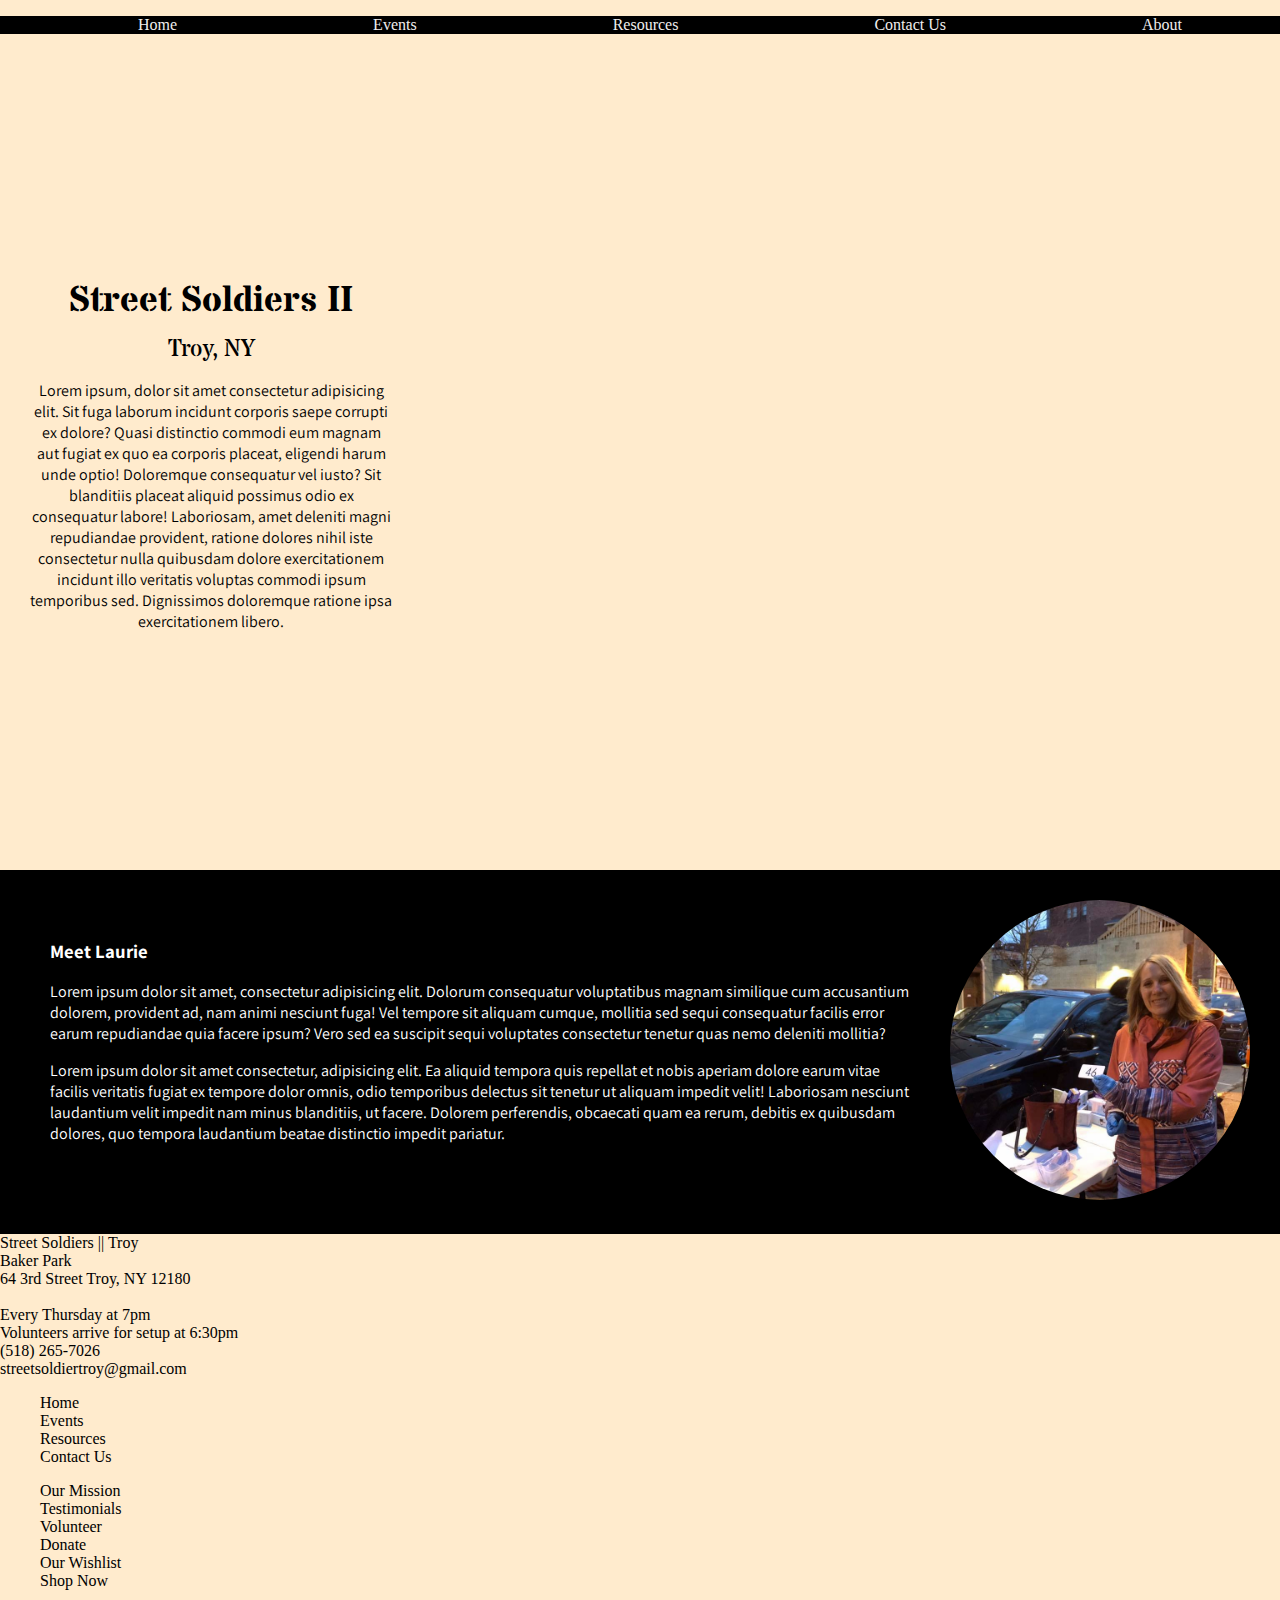
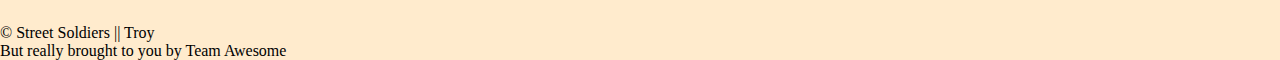
==== Index.html @ 30d2a341 "add bio to homepage" ====
<!DOCTYPE html>
<html lang="en">
  <head>
    <meta charset="UTF-8" />
    <meta name="viewport" content="width=device-width, initial-scale=1.0" />
    <title></title>
    <link rel="stylesheet" href="css/styles.css" />
    <link href="https://fonts.googleapis.com/css2?family=Assistant:wght@200;300;400;600;700;800&family=Stardos+Stencil:wght@400;700&display=swap" rel="stylesheet"> 
  </head>
  <body>
    <div class="navcontainer">
      <nav>
        <ul class="navbar">
          <li class="navlink"><a href="#">Home</a></li>
          <li class="navlink"><a href="events.html">Events</a></li>
          <li class="navlink"><a href="resources.html">Resources</a></li>
          <li class="navlink"><a href="contactus.html">Contact Us</a></li>
          <li class="navlink"><a href="about.html">About</a></li>
        </ul>
      </nav>
    </div>
    <div class="flexcontainer1">
        <div class="leftpane">
            <h1>Street Soldiers II</h1>
            <h2>Troy, NY</h2>
            <p>Lorem ipsum, dolor sit amet consectetur adipisicing elit. Sit fuga laborum incidunt corporis saepe corrupti ex dolore? Quasi distinctio commodi eum magnam aut fugiat ex quo ea corporis placeat, eligendi harum unde optio! Doloremque consequatur vel iusto? Sit blanditiis placeat aliquid possimus odio ex consequatur labore! Laboriosam, amet deleniti magni repudiandae provident, ratione dolores nihil iste consectetur nulla quibusdam dolore exercitationem incidunt illo veritatis voluptas commodi ipsum temporibus sed. Dignissimos doloremque ratione ipsa exercitationem libero.</p>
        </div>
        <div class="photopane">
          <div class="overlay">
            <div class="overlay-text">You have two hands—one to help yourself and the second to help others.</div>
          </div>
        </div>
    </div>
    <div class="flexcontainer2">
      <div class="photo-button">
        <img src="img/volunteer.jpg" alt="">
        <div class="overlay">
        <div class="photo-text"><a href="events.html">Events</a></div></div>
      </div>
      <div class="photo-button">
        <img src="img/amazonwishlist.jpg" alt="">
        <div class="overlay">
        <div class="photo-text"><a href="resources.html">Resources</a></div></div>
      </div><div class="photo-button">
        <img src="img/donationstable.jpg" alt="">
        <div class="overlay">
        <div class="photo-text"><a href="events.html">Contact Us</a></div></div>
      </div><div class="photo-button">
        <img src="img/donations.jpg" alt="">
        <div class="overlay">
        <div class="photo-text"><a href="about.html">Learn More</a></div></div>
      </div>
    </div>
    <div class="volunteer-highlight">
      <div class="bio">
        <h3>Meet Laurie</h3>
        <p>Lorem ipsum dolor sit amet, consectetur adipisicing elit. Dolorum consequatur voluptatibus magnam similique cum accusantium dolorem, provident ad, nam animi nesciunt fuga! Vel tempore sit aliquam cumque, mollitia sed sequi consequatur facilis error earum repudiandae quia facere ipsum? Vero sed ea suscipit sequi voluptates consectetur tenetur quas nemo deleniti mollitia?</p>
        <p>Lorem ipsum dolor sit amet consectetur, adipisicing elit. Ea aliquid tempora quis repellat et nobis aperiam dolore earum vitae facilis veritatis fugiat ex tempore dolor omnis, odio temporibus delectus sit tenetur ut aliquam impedit velit! Laboriosam nesciunt laudantium velit impedit nam minus blanditiis, ut facere. Dolorem perferendis, obcaecati quam ea rerum, debitis ex quibusdam dolores, quo tempora laudantium beatae distinctio impedit pariatur.</p>
      </div>
      <div class="headshot"><img src="img/headshot.jpg" alt=""></div>
    </div>
    <footer>
      <div class="guts">
          <div class="f.location">
                  Street Soldiers || Troy<br>
                  Baker Park<br>
                  64 3rd Street Troy, NY 12180<br>
                  <br>
                  Every Thursday at 7pm<br>
                  Volunteers arrive for setup at 6:30pm<br>
                  (518) 265-7026<br>
                  <a href="mailto:streetsoldierstroy@gmail.com">streetsoldiertroy@gmail.com</a>
          </div>
          <div class="f.nbar">
                  <ul class="footer list1">
                      <li class="f.list"><a href="#" target="_blank">Home</a></li>
                      <li class="f.list"><a href="events.html" target="_blank">Events</a></li>
                      <li class="f.list"><a href="resources.html" target="_blank">Resources</a></li>
                      <li class="f.list"><a href="contactus.html" target="_blank">Contact Us</a></li>
                  </ul>
          </div>
          <div class="f.donate">
                  <ul class="footer list2">
                    <li class="f.list"><a href="about.html" target="_blank">Our Mission</a></li>
                    <li class="f.list"><a href="testimonials.html" target="_blank">Testimonials</a></li>
                    <li class="f.list" target="_blank">Volunteer</li>
                    <li class="f.list"><a href="https://www.paypal.me/StreetsoldiersTroy" target="_blank">Donate</a></li>
                    <li class="f.list"><a href="https://www.amazon.com/hz/wishlist/ls/199MC7OMXO472?ref_=wl_share&fbclid=IwAR1IDVjyZxezr-wlh0k8p4rBhgcl17zvIhSzwsFnAtZMyltRTWJ5AwDBbbU" target="_blank">Our Wishlist</a></li>
                    <li class="f.list"><a href="https://www.amazon.com/hz/wishlist/ls/1TFH6ZE4C14J4?ref_=wl_share&fbclid=IwAR0c9QWl0qmeYd85hLXkMcC2PdXUbiVbgVMKk3zJnSw0mmekNueyMJ-XATs" target="_blank">Shop Now</a></li>
                  </ul>
          </div>
      </div>
      <div class="copyright">
        <br>
        &copy; Street Soldiers || Troy<br>
        But really brought to you by Team Awesome
      </div>
  </footer>
  </body>
</html>
---- css/styles.css ----
html {
    box-sizing: border-box;
}
*, *:before, *:after {
    box-sizing: inherit;
}
a {
    text-decoration: none; 
    color: inherit;
}

ul, ol {
    list-style-type: none;
}

/* GENERAL PAGE FORMATTING */

body {
    height: 100%;
    width: 100%;
    margin: 0;
    padding: 0;
    background-color: blanchedalmond;
}

h1 {
    font-family: 'Stardos Stencil', cursive;
    font-size: 2.25em; 
}

h2 {
    font-family: 'Stardos Stencil', cursive;
    line-height: .0125em;
    font-size: 1.5em;
    font-weight: 400;
    margin-bottom: 30px;
}

p {
    font-family: 'Assistant', sans-serif;
    font-weight: 400;
}


/*  NAVBAR */

.navbar{
    display: flex;
    justify-content: space-around;
    align-items: center;
    background-color: black;
}
.navlink{
    color: rgb(240, 238, 238);
}
.navlink:hover {
    transform: scale(1.2);
}

/* HOMEPAGE TWO PANE FLEXBOX */

.flexcontainer1 {
    display: flex;
    flex-direction: row;
    margin: 0;
    height: 800px;
    top: 0;
    bottom: 0;
}

.leftpane {
    width: 33%;
    padding: 30px;
    margin: auto;
    text-align: center;
}

.photopane {
    opacity: 1;
    background: url(/img/thursdayline.jpg) no-repeat;
    width: 67%;
    background-size: cover;
    filter: sepia(30%);
}

.photopane .overlay {
    top: 0;
    bottom: 0;
    left: 0;
    right: 0;
    height: 100%;
    width: 100%;
    opacity: 0;
    transition: .5s ease;
    background: rgba(0, 0, 0, 0.329);
    position: relative;
}

.overlay:hover {
    opacity: 1;
}

.overlay-text {
    position: absolute;
    bottom: 0%;
    color: white;
    font-size: 1.5em;
    padding-left: 30px;
    padding-right: 30px;
    padding-bottom: 30px;
    font-family: 'Stardos Stencil', cursive;
    font-size: 3em;
}

/* HOMEPAGE PHOTO BUTTONS */

.flexcontainer2 {
    display: flex;
    flex-direction: row;
    flex-wrap: wrap;
    padding: 5px 0px;
}

.photo-button {
    position: relative;
    margin: 5px;
    flex: 1;
}

.photo-button:first-child {
    margin: 5px 5px 5px 10px;
}

.photo-button:last-child {
    margin: 5px 10px 5px 5px;
}

.photo-button img {
    width: 100%;
    display: block;
    max-height: 400px;
    object-fit: cover;
    filter: sepia(30%);
}

.photo-button .overlay {
    top: 0;
    bottom: 0;
    left: 0;
    right: 0;
    height: 100%;
    width: 100%;
    opacity: 0;
    transition: .5s ease;
    background: rgba(0, 0, 0, 0.329);
    position: absolute;
}

.photo-text {
    position: absolute;
    color: white;
    font-size: 1.75em;
    top: 50%;
    left: 50%;
    transform: translate(-50%, -50%);
    text-align: center;
    font-family: 'Stardos Stencil', cursive;
}

.photo-button .overlay:hover {
    opacity: 1;
}

/* VOLUNTEER HIGHLIGHT */

.volunteer-highlight {
    background-color: black;
    display: flex;
    /* height: 200px; */
    top: 0;
    bottom: 0;
    flex-direction: row;
    justify-content: space-evenly;
    padding: 20px;
}

.bio {
    font-family: 'Assistant', sans-serif;
    color: white;
    font-size: 1em;
    padding: 30px;
}

.headshot {
    margin: 10px;
}

.headshot img {
    width: 300px;
    height: 300px;
    object-fit: cover;
    border-radius: 50%;

/* FOOTER */

.guts {
    display: flex;
    justify-content: space-around;
    align-items: center;
    font-family: 'Assistant', sans-serif;
    font-weight: 200;
    color: rgb(240, 238, 238);
    background-color:black;
}

.copyright{
    text-align: center;
    font-family: 'Assistant', sans-serif;
    font-weight: 200;
    color: rgb(240, 238, 238);
    background-color:black;
}

/* RESPONSIVE LAYOUT */

@media (max-width: 800px) {

    .leftpane {
        min-width: 250px;
    }

    .overlay-text {
        font-size: 1.5em;
    }
    
    .photo-button {
        flex: 1;
        min-width: 45%;
        max-width: 50%;
    }
    .photo-button:first-child {
        margin: 5px;
    }
    
    .photo-button:last-child {
        margin: 5px;
    }
}
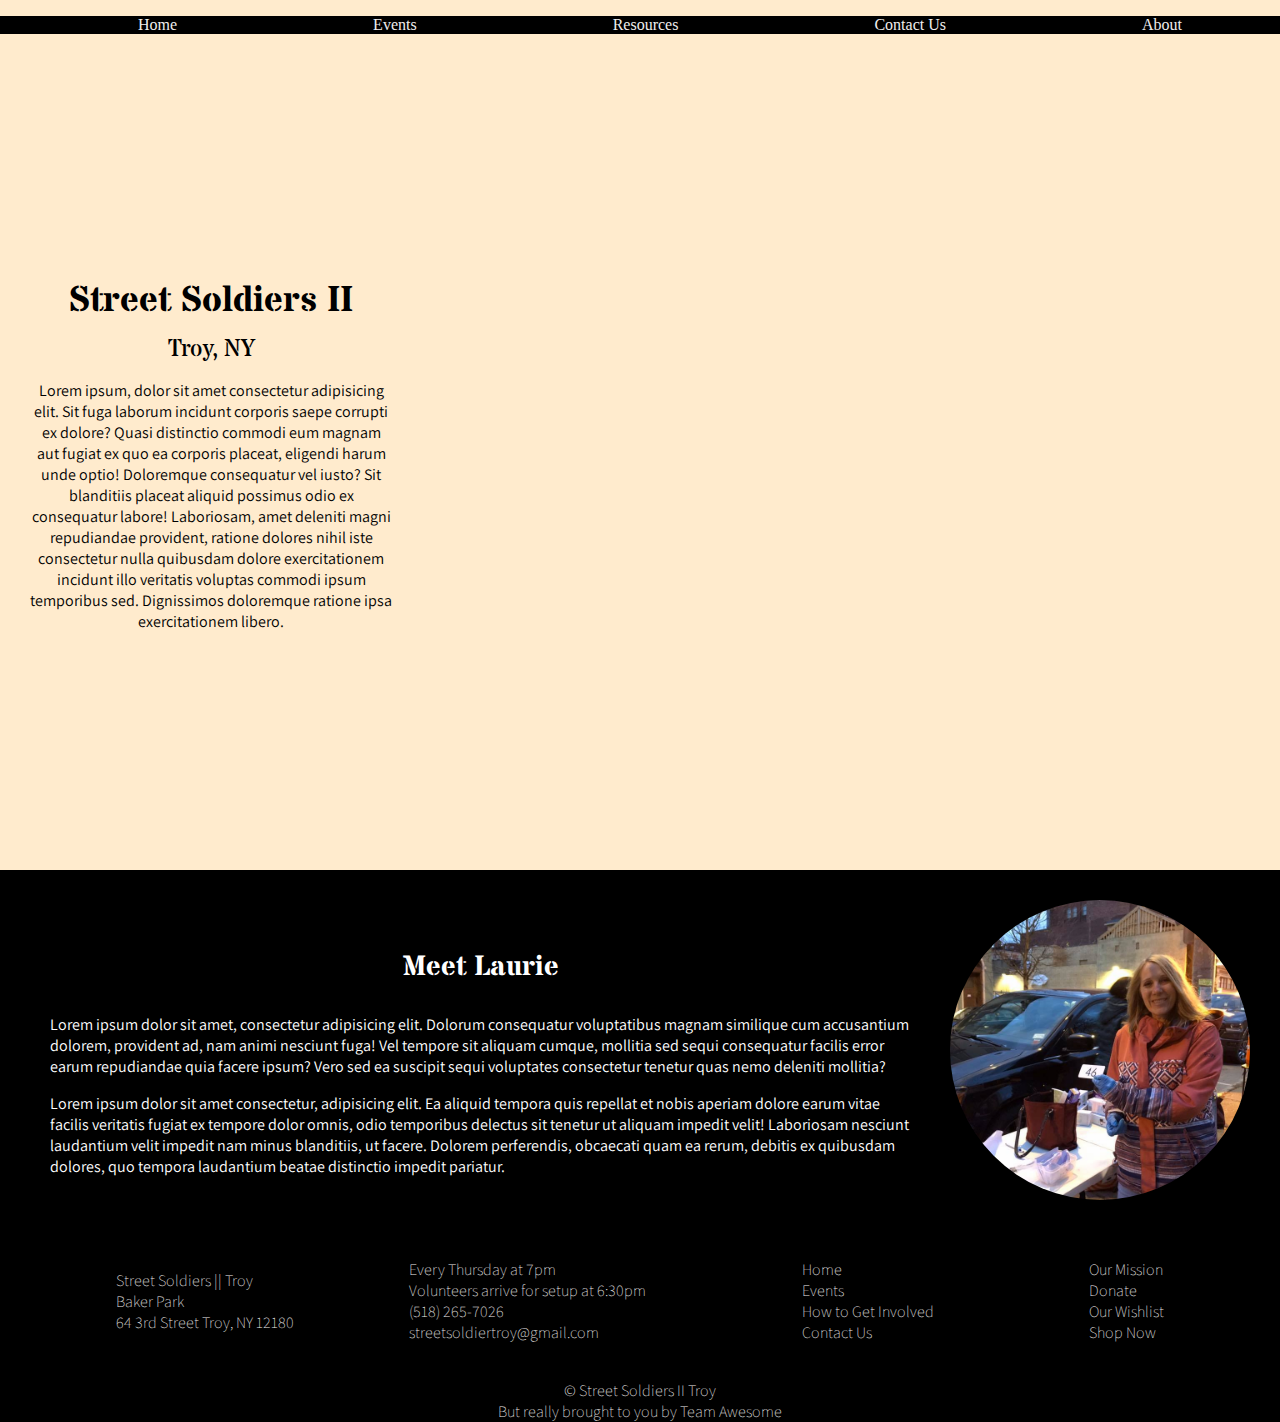
==== commit 2718b372: "fix css conflicts hopefully" ====
--- a/Index.html
+++ b/Index.html
@@ -44,7 +44,7 @@
       </div><div class="photo-button">
         <img src="img/donationstable.jpg" alt="">
         <div class="overlay">
-        <div class="photo-text"><a href="events.html">Contact Us</a></div></div>
+        <div class="photo-text"><a href="contactus.html">Contact Us</a></div></div>
       </div><div class="photo-button">
         <img src="img/donations.jpg" alt="">
         <div class="overlay">
@@ -59,42 +59,42 @@
       </div>
       <div class="headshot"><img src="img/headshot.jpg" alt=""></div>
     </div>
+    
     <footer>
       <div class="guts">
-          <div class="f.location">
+          <div class="flocation">
                   Street Soldiers || Troy<br>
                   Baker Park<br>
                   64 3rd Street Troy, NY 12180<br>
-                  <br>
+          </div>
+          <div class="finfo">
                   Every Thursday at 7pm<br>
                   Volunteers arrive for setup at 6:30pm<br>
                   (518) 265-7026<br>
                   <a href="mailto:streetsoldierstroy@gmail.com">streetsoldiertroy@gmail.com</a>
           </div>
-          <div class="f.nbar">
+          <div class="fnbar">
                   <ul class="footer list1">
-                      <li class="f.list"><a href="#" target="_blank">Home</a></li>
-                      <li class="f.list"><a href="events.html" target="_blank">Events</a></li>
-                      <li class="f.list"><a href="resources.html" target="_blank">Resources</a></li>
-                      <li class="f.list"><a href="contactus.html" target="_blank">Contact Us</a></li>
+                      <li class="flist"><a href="#" target="_blank">Home</a></li>
+                      <li class="flist"><a href="events.html" target="_blank">Events</a></li>
+                      <li class="flist"><a href="resources.html" target="_blank">How to Get Involved</a></li>
+                      <li class="flist"><a href="contactus.html" target="_blank">Contact Us</a></li>
                   </ul>
           </div>
-          <div class="f.donate">
+          <div class="fdonate">
                   <ul class="footer list2">
-                    <li class="f.list"><a href="about.html" target="_blank">Our Mission</a></li>
-                    <li class="f.list"><a href="testimonials.html" target="_blank">Testimonials</a></li>
-                    <li class="f.list" target="_blank">Volunteer</li>
-                    <li class="f.list"><a href="https://www.paypal.me/StreetsoldiersTroy" target="_blank">Donate</a></li>
-                    <li class="f.list"><a href="https://www.amazon.com/hz/wishlist/ls/199MC7OMXO472?ref_=wl_share&fbclid=IwAR1IDVjyZxezr-wlh0k8p4rBhgcl17zvIhSzwsFnAtZMyltRTWJ5AwDBbbU" target="_blank">Our Wishlist</a></li>
-                    <li class="f.list"><a href="https://www.amazon.com/hz/wishlist/ls/1TFH6ZE4C14J4?ref_=wl_share&fbclid=IwAR0c9QWl0qmeYd85hLXkMcC2PdXUbiVbgVMKk3zJnSw0mmekNueyMJ-XATs" target="_blank">Shop Now</a></li>
+                    <li class="flist"><a href="about.html" target="_blank">Our Mission</a></li>
+                    <li class="flist"><a href="https://www.paypal.me/StreetsoldiersTroy" target="_blank">Donate</a></li>
+                    <li class="flist"><a href="https://www.amazon.com/hz/wishlist/ls/199MC7OMXO472?ref_=wl_share&fbclid=IwAR1IDVjyZxezr-wlh0k8p4rBhgcl17zvIhSzwsFnAtZMyltRTWJ5AwDBbbU" target="_blank">Our Wishlist</a></li>
+                    <li class="flist"><a href="https://www.amazon.com/hz/wishlist/ls/1TFH6ZE4C14J4?ref_=wl_share&fbclid=IwAR0c9QWl0qmeYd85hLXkMcC2PdXUbiVbgVMKk3zJnSw0mmekNueyMJ-XATs" target="_blank">Shop Now</a></li>
                   </ul>
           </div>
       </div>
       <div class="copyright">
         <br>
-        &copy; Street Soldiers || Troy<br>
+        &copy; Street Soldiers II Troy<br>
         But really brought to you by Team Awesome
-      </div>
-  </footer>
+      </div> 
+    </footer>
   </body>
 </html>
--- a/css/styles.css
+++ b/css/styles.css
@@ -34,6 +34,22 @@
     font-size: 1.5em;
     font-weight: 400;
     margin-bottom: 30px;
+}
+
+h5 {
+    font-family: 'Stardos Stencil', cursive;
+    text-decoration: underline;
+    margin: 0;
+    padding: 0;
+}
+
+h6 {
+    font-family: 'Assistant', sans-serif;
+    font-size: 1.125em;
+    font-weight: 700;
+    color: darkred;
+    margin: 0;
+    padding: 0;
 }
 
 p {
@@ -110,6 +126,7 @@
     padding-bottom: 30px;
     font-family: 'Stardos Stencil', cursive;
     font-size: 3em;
+    text-shadow: 2px 2px 3px black;
 }
 
 /* HOMEPAGE PHOTO BUTTONS */
@@ -154,6 +171,7 @@
     transition: .5s ease;
     background: rgba(0, 0, 0, 0.329);
     position: absolute;
+    text-shadow: 2px 2px 3px black;
 }
 
 .photo-text {
@@ -200,17 +218,196 @@
     height: 300px;
     object-fit: cover;
     border-radius: 50%;
+}
+
+/* Events Calendar */
+
+.calendar {
+    display: flex;
+    flex-direction: row;
+    flex-wrap: wrap;
+    margin: 0px 20px;
+}
+
+.event {
+    width: 20%;
+    padding: 20px;
+    justify-content: space-between;
+    background-color: rgba(0, 0, 0, 0.034);
+    margin: 2%;
+    text-align: center;
+    min-width: 250px;
+    flex-grow: 1;
+    align-self: auto;
+}
+
+/* About Us */
+
+.hero {
+    position: relative;
+    text-align: left;
+    color: white;
+    font-family: "Stardos Stencil", sans-serif;
+    font-size: 3em;
+}
+
+.hero img {
+    width: 100%;
+    height: 400px;
+    object-fit: cover;
+    filter: sepia(50%);
+    position: relative;
+}
+
+.hero-title {
+    position: absolute;
+    bottom: 50px;
+    left: 50px;
+    text-shadow: 2px 2px 3px black;
+}
+
+.about {
+    margin: 0px 30px 30px 30px;
+    padding: 20px;
+}
+
+.about h5 {
+    text-decoration: none;
+    font-size: 1.75em;
+    text-align: left;
+}
+
+.about h5:nth-child(3) {
+    text-align: right;
+}
+
+.about strong {
+    color: darkred;
+    text-decoration: underline;
+}
+
+.about p:last-child {
+    padding-bottom: 20px;
+}
+
+.help {
+    border: 5px darkred solid;
+    padding: 20px;
+}
+
+.weekly-needs {
+    display: flex;
+    flex-direction: row;
+    margin: auto;
+}
+
+.weekly-needs h2 {
+    font-family: 'Stardos Stencil', cursive;
+    font-size: 1.25em;
+    font-weight: 700;
+    padding: 10px 0px;
+    margin: 0;
+}
+
+.help li {
+    padding: 2px;
+    list-style-type: square;
+    font-family: 'Assistant', sans-serif;
+}
+
+.help h7 {
+    font-size: 1.25em;
+}
+
+.individual, .wishlist {
+    width: 25%;
+    padding: 25px;
+    margin: 10px;
+    background-color: rgba(139, 0, 0, 0.315);
+    /* flex-grow: 1; */
+}
+
+.meal-bags {
+    width: 50%;
+    padding: 25px;
+    margin: 10px;
+    background-color: rgba(139, 0, 0, 0.315);
+    /* flex-grow: 2; */
+}
+
+.about h6 {
+    font-size: 2em;
+}
+
+/* HOW TO GET INVOLVED - RESOURCES */
+
+.awesomeart img{
+    width: 100%;
+    display: block;
+    max-height: 250px;
+    object-fit: cover;
+}
+
+h3{
+    font-family: 'Stardos Stencil', cursive;
+    font-size: 1.75em;
+    text-align: center;
+}
+
+h4{
+    font-family: 'Stardos Stencil', cursive;
+    font-size: 1.25;
+}
+
+.vinfo, .reviews{
+    font-family: 'Assistant', sans-serif;
+    margin: 20px;
+    font-size:1.5em;
+}
+
+.quotes{
+    font-style: italic;
+}
+
+.donate{
+    display: flex;
+    flex-direction: row;
+    justify-content: center;
+}
+
+.logo img{
+    width: 300px;
+    height: 175px;
+}
+
+.volunteer{
+    display: flex;
+    flex-direction: row;
+    flex-wrap: wrap;
+    margin: 20px;
+}
+
+.gallery img{
+    max-width: 33%;
+}
+
+
 
 /* FOOTER */
 
 .guts {
     display: flex;
-    justify-content: space-around;
+    justify-content: space-evenly;
     align-items: center;
     font-family: 'Assistant', sans-serif;
     font-weight: 200;
     color: rgb(240, 238, 238);
     background-color:black;
+}
+
+.flocation{
+    font-family: 'Assistant', sans-serif;
+    font-weight: 200;
 }
 
 .copyright{
@@ -245,4 +442,5 @@
     .photo-button:last-child {
         margin: 5px;
     }
+
 }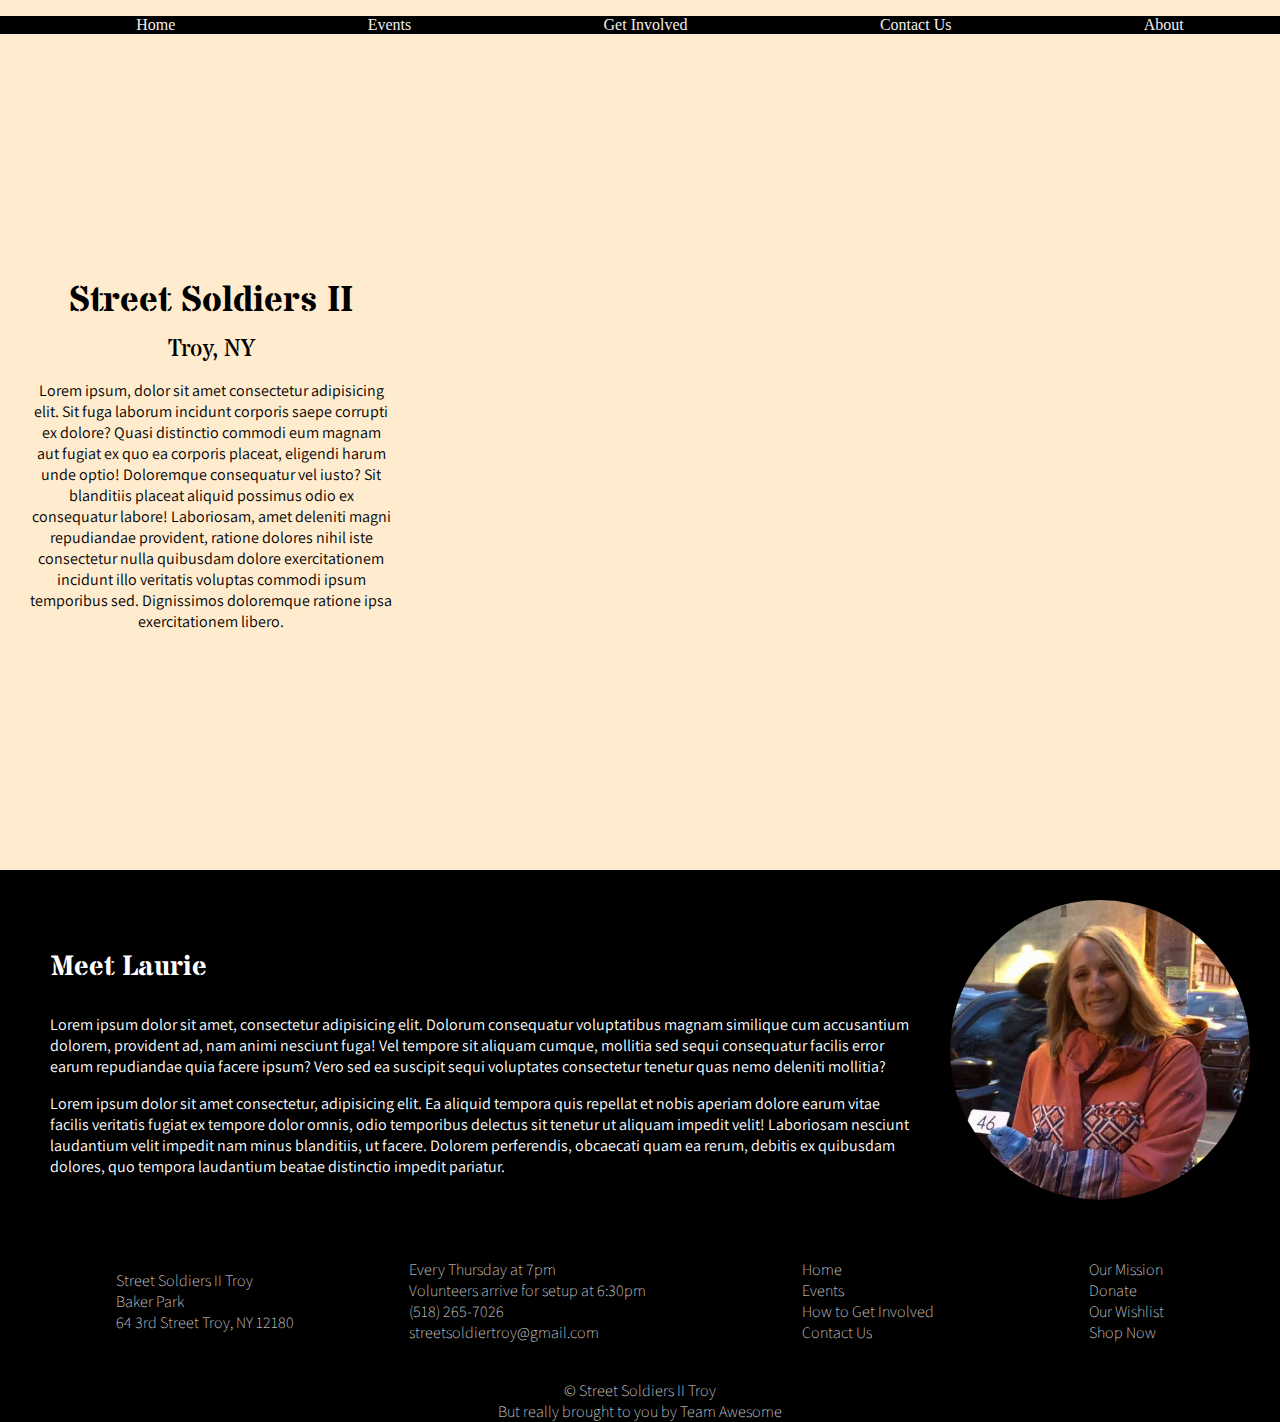
==== commit 6d380c69: "Changes to the Things & the Stuff" ====
--- a/Index.html
+++ b/Index.html
@@ -3,7 +3,7 @@
   <head>
     <meta charset="UTF-8" />
     <meta name="viewport" content="width=device-width, initial-scale=1.0" />
-    <title></title>
+    <title>Street Soldiers II Troy</title>
     <link rel="stylesheet" href="css/styles.css" />
     <link href="https://fonts.googleapis.com/css2?family=Assistant:wght@200;300;400;600;700;800&family=Stardos+Stencil:wght@400;700&display=swap" rel="stylesheet"> 
   </head>
@@ -13,7 +13,7 @@
         <ul class="navbar">
           <li class="navlink"><a href="#">Home</a></li>
           <li class="navlink"><a href="events.html">Events</a></li>
-          <li class="navlink"><a href="resources.html">Resources</a></li>
+          <li class="navlink"><a href="resources.html">Get Involved</a></li>
           <li class="navlink"><a href="contactus.html">Contact Us</a></li>
           <li class="navlink"><a href="about.html">About</a></li>
         </ul>
@@ -40,7 +40,7 @@
       <div class="photo-button">
         <img src="img/amazonwishlist.jpg" alt="">
         <div class="overlay">
-        <div class="photo-text"><a href="resources.html">Resources</a></div></div>
+        <div class="photo-text"><a href="resources.html">Get Involved</a></div></div>
       </div><div class="photo-button">
         <img src="img/donationstable.jpg" alt="">
         <div class="overlay">
@@ -63,7 +63,7 @@
     <footer>
       <div class="guts">
           <div class="flocation">
-                  Street Soldiers || Troy<br>
+                  Street Soldiers II Troy<br>
                   Baker Park<br>
                   64 3rd Street Troy, NY 12180<br>
           </div>
--- a/css/styles.css
+++ b/css/styles.css
@@ -1,446 +1,538 @@
 html {
-    box-sizing: border-box;
-}
-*, *:before, *:after {
-    box-sizing: inherit;
+  box-sizing: border-box;
+}
+*,
+*:before,
+*:after {
+  box-sizing: inherit;
 }
 a {
-    text-decoration: none; 
-    color: inherit;
-}
-
-ul, ol {
-    list-style-type: none;
+  text-decoration: none;
+  color: inherit;
+}
+
+ul,
+ol {
+  list-style-type: none;
 }
 
 /* GENERAL PAGE FORMATTING */
 
 body {
-    height: 100%;
+  height: 100%;
+  width: 100%;
+  margin: 0;
+  padding: 0;
+  background-color: blanchedalmond;
+}
+
+h1 {
+  font-family: "Stardos Stencil", cursive;
+  font-size: 2.25em;
+}
+
+h2 {
+  font-family: "Stardos Stencil", cursive;
+  line-height: 0.0125em;
+  font-size: 1.5em;
+  font-weight: 400;
+  margin-bottom: 30px;
+}
+
+h3 {
+    font-family: "Stardos Stencil", cursive;
+    font-size: 1.75em;
+    text-align: center;
+  }
+
+h4 {
+    font-family: "Stardos Stencil", cursive;
+    font-size: 1.25em;
+  }
+
+h5 {
+  font-family: "Stardos Stencil", cursive;
+  text-decoration: underline;
+  margin: 0;
+  padding: 0;
+}
+
+h6 {
+  font-family: "Assistant", sans-serif;
+  font-size: 1.25em;
+  font-weight: 700;
+  color: darkred;
+  margin: 0;
+  padding: 0;
+}
+
+p {
+  font-family: "Assistant", sans-serif;
+  font-weight: 400;
+}
+
+/*  NAVBAR */
+
+.navbar {
+  display: flex;
+  justify-content: space-around;
+  align-items: center;
+  background-color: black;
+}
+.navlink {
+  color: rgb(240, 238, 238);
+}
+.navlink:hover {
+  transform: scale(1.2);
+}
+
+/* HOMEPAGE TWO PANE FLEXBOX */
+
+.flexcontainer1 {
+  display: flex;
+  flex-direction: row;
+  margin: 0;
+  height: 800px;
+  top: 0;
+  bottom: 0;
+}
+
+.leftpane {
+  width: 33%;
+  padding: 30px;
+  margin: auto;
+  text-align: center;
+}
+
+.photopane {
+  opacity: 1;
+  background: url(/img/thursdayline.jpg) no-repeat;
+  width: 67%;
+  background-size: cover;
+  filter: sepia(30%);
+}
+
+.photopane .overlay {
+  top: 0;
+  bottom: 0;
+  left: 0;
+  right: 0;
+  height: 100%;
+  width: 100%;
+  opacity: 0;
+  transition: 0.5s ease;
+  background: rgba(0, 0, 0, 0.329);
+  position: relative;
+}
+
+.overlay:hover {
+  opacity: 1;
+}
+
+.overlay-text {
+  position: absolute;
+  bottom: 0%;
+  color: white;
+  font-size: 1.5em;
+  padding-left: 30px;
+  padding-right: 30px;
+  padding-bottom: 30px;
+  font-family: "Stardos Stencil", cursive;
+  font-size: 3em;
+  text-shadow: 2px 2px 3px black;
+}
+
+/* HOMEPAGE PHOTO BUTTONS */
+
+.flexcontainer2 {
+  display: flex;
+  flex-direction: row;
+  flex-wrap: wrap;
+  padding: 5px 0px;
+}
+
+.photo-button {
+  position: relative;
+  margin: 5px;
+  flex: 1;
+}
+
+.photo-button:first-child {
+  margin: 5px 5px 5px 10px;
+}
+
+.photo-button:last-child {
+  margin: 5px 10px 5px 5px;
+}
+
+.photo-button img {
+  width: 100%;
+  display: block;
+  max-height: 400px;
+  object-fit: cover;
+  filter: sepia(30%);
+}
+
+.photo-button .overlay {
+  top: 0;
+  bottom: 0;
+  left: 0;
+  right: 0;
+  height: 100%;
+  width: 100%;
+  opacity: 0;
+  transition: 0.5s ease;
+  background: rgba(0, 0, 0, 0.329);
+  position: absolute;
+  text-shadow: 2px 2px 3px black;
+}
+
+.photo-text {
+  position: absolute;
+  color: white;
+  font-size: 1.75em;
+  top: 50%;
+  left: 50%;
+  transform: translate(-50%, -50%);
+  text-align: center;
+  font-family: "Stardos Stencil", cursive;
+}
+
+.photo-button .overlay:hover {
+  opacity: 1;
+}
+
+/* VOLUNTEER HIGHLIGHT */
+
+.volunteer-highlight {
+  background-color: black;
+  display: flex;
+  /* height: 200px; */
+  top: 0;
+  bottom: 0;
+  flex-direction: row;
+  justify-content: space-evenly;
+  padding: 20px;
+}
+
+.bio {
+  font-family: "Assistant", sans-serif;
+  color: white;
+  font-size: 1em;
+  padding: 30px;
+}
+
+.bio h3 {
+  text-align: left;
+}
+
+.headshot {
+  margin: 10px;
+}
+
+.headshot img {
+  width: 300px;
+  height: 300px;
+  object-fit: cover;
+  border-radius: 50%;
+}
+
+/* CONTACT US PAGE */
+
+.contact-box {
+  display: flex;
+  justify-content: space-between;
+}
+.message-box {
+  background-image: url(https://scontent-ort2-1.xx.fbcdn.net/v/t1.0-9/99117057_929113167552706_1075886236746383360_n.jpg?_nc_cat=103&_nc_sid=110474&_nc_ohc=lFBySvWdSLAAX8Mh74v&_nc_ht=scontent-ort2-1.xx&oh=542c46bac2c8e51e639949a50331bc57&oe=5EFB73E9);
+  color: aliceblue;
+  border-radius: .5em;
+  margin: 5px;
+  font-size: 30px;
+  display: flex;
+  width: 50%;
+  padding: 10px;
+  flex-direction: column;
+  align-items: center;
+  justify-content: space-around;
+}
+.message-box:hover{
+    opacity: .7;
+}
+
+.form-wrapper {
+  background-color: rgb(250, 243, 232);
+  width: 50%;
+  height: 320px;
+  margin: 5px;
+  border: solid black 2px;
+  border-radius: 0.5em;
+  padding: 10px;
+  display: flex;
+  justify-content: space-around;
+  flex-direction: column;
+}
+.form-header {
+  font-weight: 900;
+  position: relative;
+  text-align: center;
+}
+.form-wrapper:hover h2 {
+  transform: scale(1.3);
+  transition: transform 1s;
+}
+input {
+  border: solid #666 1px;
+  border-radius: 0.25rem;
+}
+/* .firstname{
+    width: 50%;
+    float: left;
+}
+.lastname{
+    width: 50%;
+    float: right;
+}
+.email{
     width: 100%;
-    margin: 0;
-    padding: 0;
-    background-color: blanchedalmond;
-}
-
-h1 {
-    font-family: 'Stardos Stencil', cursive;
-    font-size: 2.25em; 
-}
-
-h2 {
-    font-family: 'Stardos Stencil', cursive;
-    line-height: .0125em;
-    font-size: 1.5em;
-    font-weight: 400;
-    margin-bottom: 30px;
-}
-
-h5 {
-    font-family: 'Stardos Stencil', cursive;
-    text-decoration: underline;
-    margin: 0;
-    padding: 0;
-}
-
-h6 {
-    font-family: 'Assistant', sans-serif;
-    font-size: 1.125em;
-    font-weight: 700;
+    float: left;
+}
+.question{
+    width: 100%;
+} */
+
+/* Events Calendar */
+
+.calendar {
+  display: flex;
+  flex-direction: row;
+  flex-wrap: wrap;
+  margin: 0px 20px;
+}
+
+.event {
+  width: 20%;
+  padding: 20px;
+  justify-content: space-between;
+  background-color: rgba(0, 0, 0, 0.034);
+  margin: 2%;
+  text-align: center;
+  min-width: 250px;
+  flex-grow: 1;
+  align-self: auto;
+}
+
+/* About Us */
+
+.hero {
+  position: relative;
+  text-align: left;
+  color: white;
+  font-family: "Stardos Stencil", sans-serif;
+  font-size: 3em;
+}
+
+.hero img {
+  width: 100%;
+  height: 400px;
+  object-fit: cover;
+  filter: sepia(50%);
+  position: relative;
+}
+
+.hero-title {
+  position: absolute;
+  bottom: 50px;
+  left: 50px;
+  text-shadow: 2px 2px 3px black;
+}
+
+.about {
+  margin: 0px 30px 30px 30px;
+  padding: 20px;
+}
+
+.about h5 {
+  text-decoration: none;
+  font-size: 1.75em;
+  text-align: left;
+}
+
+.about h5:nth-child(3) {
+  text-align: right;
+}
+
+.about strong {
+  color: darkred;
+  text-decoration: underline;
+}
+
+.about p:last-child {
+  padding-bottom: 20px;
+}
+
+.about h6 {
+  font-size: 2em;
+}
+
+.quotes {
+    font-family: "Assistant", sans-serif;
+    text-decoration: none;
+    font-weight: 600;
+    margin: 0px 0px 20px 25%;
+    padding: 5px 0px;
+    text-align: right;
+    font-size: 1.25em;
     color: darkred;
-    margin: 0;
-    padding: 0;
-}
-
-p {
-    font-family: 'Assistant', sans-serif;
-    font-weight: 400;
-}
-
-
-/*  NAVBAR */
-
-.navbar{
-    display: flex;
-    justify-content: space-around;
-    align-items: center;
-    background-color: black;
-}
-.navlink{
-    color: rgb(240, 238, 238);
-}
-.navlink:hover {
-    transform: scale(1.2);
-}
-
-/* HOMEPAGE TWO PANE FLEXBOX */
-
-.flexcontainer1 {
-    display: flex;
-    flex-direction: row;
-    margin: 0;
-    height: 800px;
-    top: 0;
-    bottom: 0;
-}
-
-.leftpane {
-    width: 33%;
-    padding: 30px;
-    margin: auto;
-    text-align: center;
-}
-
-.photopane {
-    opacity: 1;
-    background: url(/img/thursdayline.jpg) no-repeat;
-    width: 67%;
-    background-size: cover;
-    filter: sepia(30%);
-}
-
-.photopane .overlay {
-    top: 0;
-    bottom: 0;
-    left: 0;
-    right: 0;
-    height: 100%;
-    width: 100%;
-    opacity: 0;
-    transition: .5s ease;
-    background: rgba(0, 0, 0, 0.329);
-    position: relative;
-}
-
-.overlay:hover {
-    opacity: 1;
-}
-
-.overlay-text {
-    position: absolute;
-    bottom: 0%;
+}
+
+.quotes:nth-child(3) {
+    background: rgba(139, 0, 0, 0.822);
+    padding: 25px 50px;
+    font-size: 1.75em;
     color: white;
-    font-size: 1.5em;
-    padding-left: 30px;
-    padding-right: 30px;
-    padding-bottom: 30px;
-    font-family: 'Stardos Stencil', cursive;
-    font-size: 3em;
-    text-shadow: 2px 2px 3px black;
-}
-
-/* HOMEPAGE PHOTO BUTTONS */
-
-.flexcontainer2 {
+    margin: 15px -50px;
+    font-family: "Stardos Stencil", sans-serif;
+}
+
+.volunteer {
     display: flex;
     flex-direction: row;
     flex-wrap: wrap;
-    padding: 5px 0px;
-}
-
-.photo-button {
-    position: relative;
-    margin: 5px;
-    flex: 1;
-}
-
-.photo-button:first-child {
-    margin: 5px 5px 5px 10px;
-}
-
-.photo-button:last-child {
-    margin: 5px 10px 5px 5px;
-}
-
-.photo-button img {
-    width: 100%;
-    display: block;
-    max-height: 400px;
+    margin: 0px 0px 20px 0px;
+    padding: 0;
+  }
+  
+.gallery img {
+    width: 33%;
+    height: 600px;
     object-fit: cover;
-    filter: sepia(30%);
-}
-
-.photo-button .overlay {
-    top: 0;
-    bottom: 0;
-    left: 0;
-    right: 0;
-    height: 100%;
-    width: 100%;
-    opacity: 0;
-    transition: .5s ease;
-    background: rgba(0, 0, 0, 0.329);
-    position: absolute;
-    text-shadow: 2px 2px 3px black;
-}
-
-.photo-text {
-    position: absolute;
-    color: white;
-    font-size: 1.75em;
-    top: 50%;
-    left: 50%;
-    transform: translate(-50%, -50%);
-    text-align: center;
-    font-family: 'Stardos Stencil', cursive;
-}
-
-.photo-button .overlay:hover {
-    opacity: 1;
-}
-
-/* VOLUNTEER HIGHLIGHT */
-
-.volunteer-highlight {
-    background-color: black;
-    display: flex;
-    /* height: 200px; */
-    top: 0;
-    bottom: 0;
-    flex-direction: row;
-    justify-content: space-evenly;
-    padding: 20px;
-}
-
-.bio {
-    font-family: 'Assistant', sans-serif;
-    color: white;
-    font-size: 1em;
-    padding: 30px;
-}
-
-.headshot {
-    margin: 10px;
-}
-
-.headshot img {
-    width: 300px;
-    height: 300px;
-    object-fit: cover;
-    border-radius: 50%;
-}
-
-/* Events Calendar */
-
-.calendar {
-    display: flex;
-    flex-direction: row;
-    flex-wrap: wrap;
-    margin: 0px 20px;
-}
-
-.event {
-    width: 20%;
-    padding: 20px;
-    justify-content: space-between;
-    background-color: rgba(0, 0, 0, 0.034);
-    margin: 2%;
-    text-align: center;
-    min-width: 250px;
-    flex-grow: 1;
-    align-self: auto;
-}
-
-/* About Us */
-
-.hero {
-    position: relative;
-    text-align: left;
-    color: white;
-    font-family: "Stardos Stencil", sans-serif;
-    font-size: 3em;
-}
-
-.hero img {
-    width: 100%;
-    height: 400px;
-    object-fit: cover;
-    filter: sepia(50%);
-    position: relative;
-}
-
-.hero-title {
-    position: absolute;
-    bottom: 50px;
-    left: 50px;
-    text-shadow: 2px 2px 3px black;
-}
-
-.about {
-    margin: 0px 30px 30px 30px;
-    padding: 20px;
-}
-
-.about h5 {
-    text-decoration: none;
-    font-size: 1.75em;
-    text-align: left;
-}
-
-.about h5:nth-child(3) {
-    text-align: right;
-}
-
-.about strong {
-    color: darkred;
-    text-decoration: underline;
-}
-
-.about p:last-child {
-    padding-bottom: 20px;
+    padding: 1%;
+  }
+
+
+/* HOW TO GET INVOLVED - RESOURCES */
+
+/* .awesomeart img {
+  width: 100%;
+  display: block;
+  max-height: 250px;
+  object-fit: cover;
+} */
+
+.Resources {
+  font-family: "Assistant", sans-serif;
+  padding: 20px;
+  margin: 0px 30px 30px 30px;
+}
+
+.vinfo a {
+  color: darkred;
+  font-weight: bold;
 }
 
 .help {
     border: 5px darkred solid;
     padding: 20px;
-}
-
+    margin: 20px 0px 0px 0px;
+  }
+  
 .weekly-needs {
     display: flex;
     flex-direction: row;
     margin: auto;
-}
-
+  }
+  
 .weekly-needs h2 {
-    font-family: 'Stardos Stencil', cursive;
+    font-family: "Stardos Stencil", cursive;
     font-size: 1.25em;
     font-weight: 700;
     padding: 10px 0px;
     margin: 0;
-}
-
+    line-height: 1em;
+  }
+  
 .help li {
     padding: 2px;
     list-style-type: square;
-    font-family: 'Assistant', sans-serif;
-}
-
-.help h7 {
-    font-size: 1.25em;
-}
-
-.individual, .wishlist {
+    font-family: "Assistant", sans-serif;
+  }
+  
+.individual,.wishlist {
     width: 25%;
     padding: 25px;
     margin: 10px;
     background-color: rgba(139, 0, 0, 0.315);
     /* flex-grow: 1; */
-}
-
+  }
+  
 .meal-bags {
     width: 50%;
     padding: 25px;
     margin: 10px;
     background-color: rgba(139, 0, 0, 0.315);
     /* flex-grow: 2; */
-}
-
-.about h6 {
-    font-size: 2em;
-}
-
-/* HOW TO GET INVOLVED - RESOURCES */
-
-.awesomeart img{
-    width: 100%;
-    display: block;
-    max-height: 250px;
-    object-fit: cover;
-}
-
-h3{
-    font-family: 'Stardos Stencil', cursive;
-    font-size: 1.75em;
-    text-align: center;
-}
-
-h4{
-    font-family: 'Stardos Stencil', cursive;
-    font-size: 1.25;
-}
-
-.vinfo, .reviews{
-    font-family: 'Assistant', sans-serif;
-    margin: 20px;
-    font-size:1.5em;
-}
-
-.quotes{
-    font-style: italic;
-}
-
-.donate{
-    display: flex;
-    flex-direction: row;
-    justify-content: center;
-}
-
-.logo img{
-    width: 300px;
-    height: 175px;
-}
-
-.volunteer{
-    display: flex;
-    flex-direction: row;
-    flex-wrap: wrap;
-    margin: 20px;
-}
-
-.gallery img{
-    max-width: 33%;
-}
-
-
+  }
+
+.donate {
+  display: flex;
+  flex-direction: row;
+  justify-content: center;
+}
+
+.logo img {
+  width: 300px;
+  height: 175px;
+  object-fit: contain;
+  margin: 10px 20px;
+}
 
 /* FOOTER */
 
 .guts {
-    display: flex;
-    justify-content: space-evenly;
-    align-items: center;
-    font-family: 'Assistant', sans-serif;
-    font-weight: 200;
-    color: rgb(240, 238, 238);
-    background-color:black;
-}
-
-.flocation{
-    font-family: 'Assistant', sans-serif;
-    font-weight: 200;
-}
-
-.copyright{
-    text-align: center;
-    font-family: 'Assistant', sans-serif;
-    font-weight: 200;
-    color: rgb(240, 238, 238);
-    background-color:black;
+  display: flex;
+  justify-content: space-evenly;
+  align-items: center;
+  font-family: "Assistant", sans-serif;
+  font-weight: 200;
+  color: rgb(240, 238, 238);
+  background-color: black;
+}
+
+.flocation {
+  font-family: "Assistant", sans-serif;
+  font-weight: 200;
+}
+
+.copyright {
+  text-align: center;
+  font-family: "Assistant", sans-serif;
+  font-weight: 200;
+  color: rgb(240, 238, 238);
+  background-color: black;
 }
 
 /* RESPONSIVE LAYOUT */
 
 @media (max-width: 800px) {
-
-    .leftpane {
-        min-width: 250px;
-    }
-
-    .overlay-text {
-        font-size: 1.5em;
-    }
-    
-    .photo-button {
-        flex: 1;
-        min-width: 45%;
-        max-width: 50%;
-    }
-    .photo-button:first-child {
-        margin: 5px;
-    }
-    
-    .photo-button:last-child {
-        margin: 5px;
-    }
-
-}+  .leftpane {
+    min-width: 250px;
+  }
+
+  .overlay-text {
+    font-size: 1.5em;
+  }
+
+  .photo-button {
+    flex: 1;
+    min-width: 45%;
+    max-width: 50%;
+  }
+  .photo-button:first-child {
+    margin: 5px;
+  }
+
+  .photo-button:last-child {
+    margin: 5px;
+  }
+}
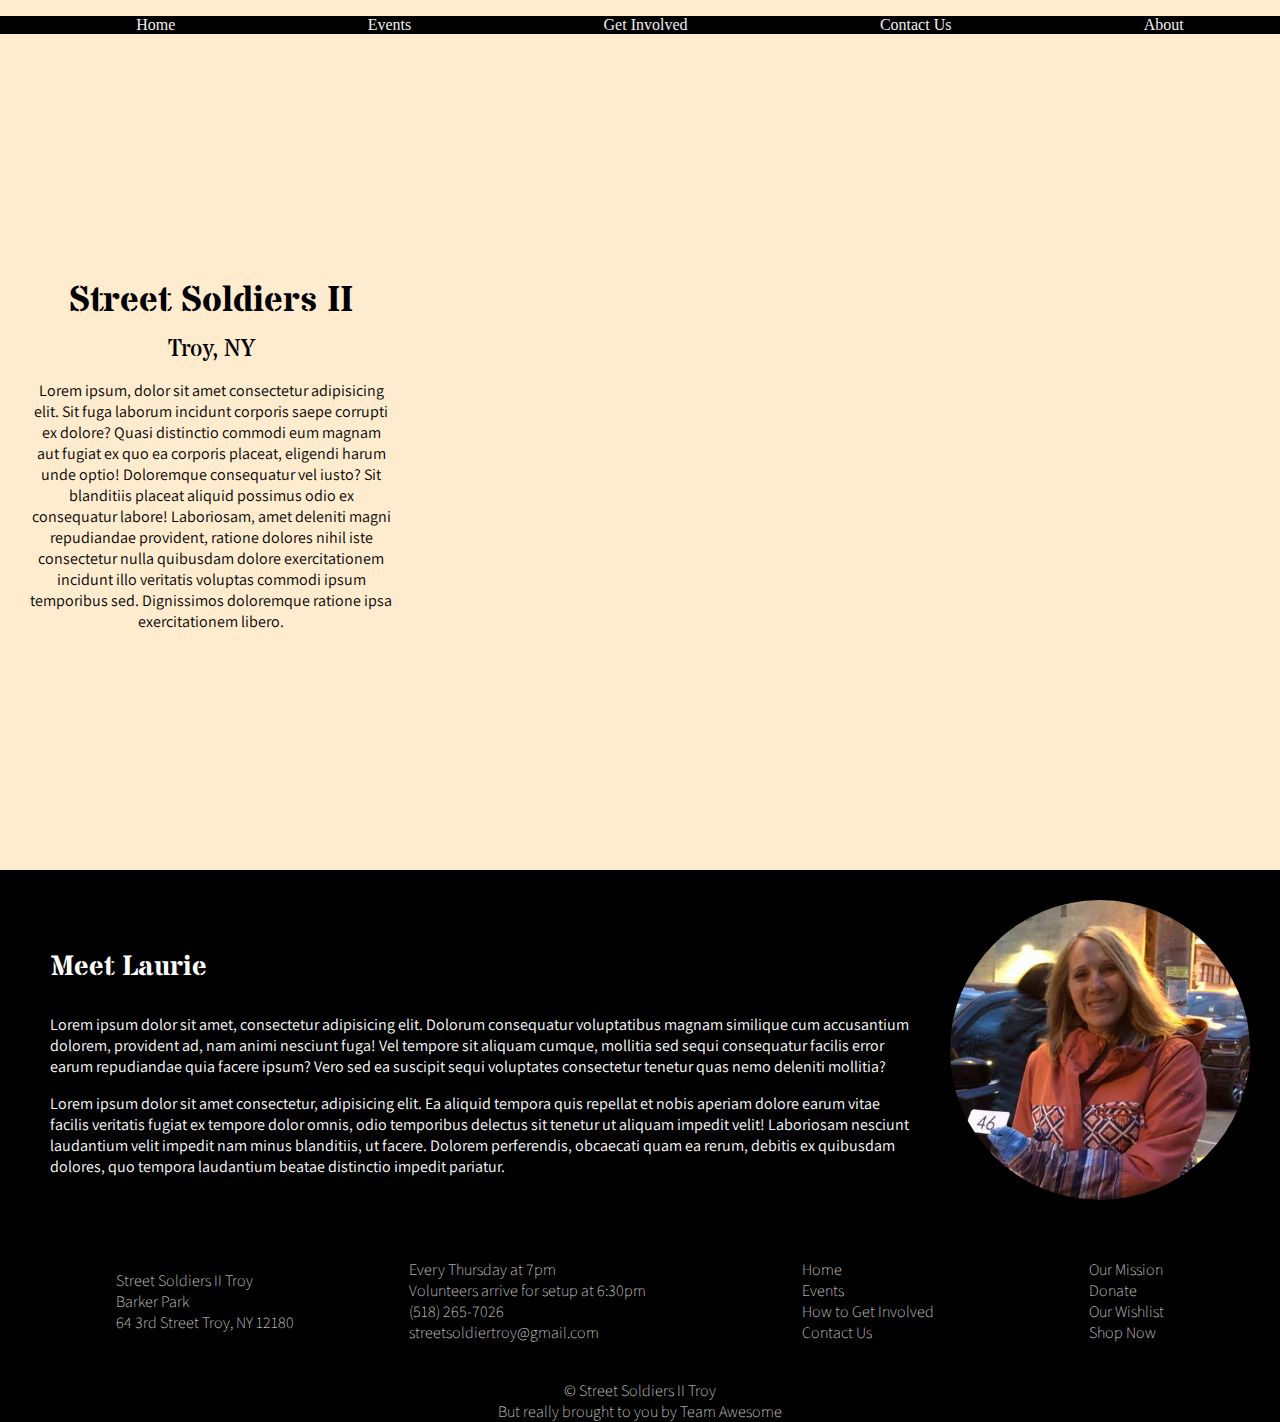
==== commit 032be2d3: "fix overwritten updates" ====
--- a/Index.html
+++ b/Index.html
@@ -64,7 +64,7 @@
       <div class="guts">
           <div class="flocation">
                   Street Soldiers II Troy<br>
-                  Baker Park<br>
+                  Barker Park<br>
                   64 3rd Street Troy, NY 12180<br>
           </div>
           <div class="finfo">
--- a/css/styles.css
+++ b/css/styles.css
@@ -84,6 +84,7 @@
 }
 .navlink:hover {
   transform: scale(1.2);
+  transition: transform .5s;
 }
 
 /* HOMEPAGE TWO PANE FLEXBOX */
@@ -241,7 +242,9 @@
 
 .contact-box {
   display: flex;
-  justify-content: space-between;
+  flex-flow: row wrap;
+  justify-content: center;
+  height: 380px;
 }
 .message-box {
   background-image: url(https://scontent-ort2-1.xx.fbcdn.net/v/t1.0-9/99117057_929113167552706_1075886236746383360_n.jpg?_nc_cat=103&_nc_sid=110474&_nc_ohc=lFBySvWdSLAAX8Mh74v&_nc_ht=scontent-ort2-1.xx&oh=542c46bac2c8e51e639949a50331bc57&oe=5EFB73E9);
@@ -250,20 +253,17 @@
   margin: 5px;
   font-size: 30px;
   display: flex;
-  width: 50%;
+  width: 49%;
   padding: 10px;
   flex-direction: column;
   align-items: center;
   justify-content: space-around;
 }
-.message-box:hover{
-    opacity: .7;
-}
 
 .form-wrapper {
   background-color: rgb(250, 243, 232);
-  width: 50%;
-  height: 320px;
+  width: 49%;
+  /* height: 320px; */
   margin: 5px;
   border: solid black 2px;
   border-radius: 0.5em;
@@ -279,11 +279,15 @@
 }
 .form-wrapper:hover h2 {
   transform: scale(1.3);
-  transition: transform 1s;
+  transition: transform .5s;
 }
 input {
   border: solid #666 1px;
   border-radius: 0.25rem;
+  height: 60%;
+}
+.form{
+    font-size: 25px;
 }
 /* .firstname{
     width: 50%;
@@ -300,6 +304,19 @@
 .question{
     width: 100%;
 } */
+.submit{
+    height: 35px;
+    display: flex;
+    justify-content: center;
+}
+.submit-button{
+    background-color: rgba(64, 64, 216, 0.842);
+    color: white;
+}
+.testimonial-wrapper{
+    margin-top: 20px;
+    font-style: italic;
+}
 
 /* Events Calendar */
 
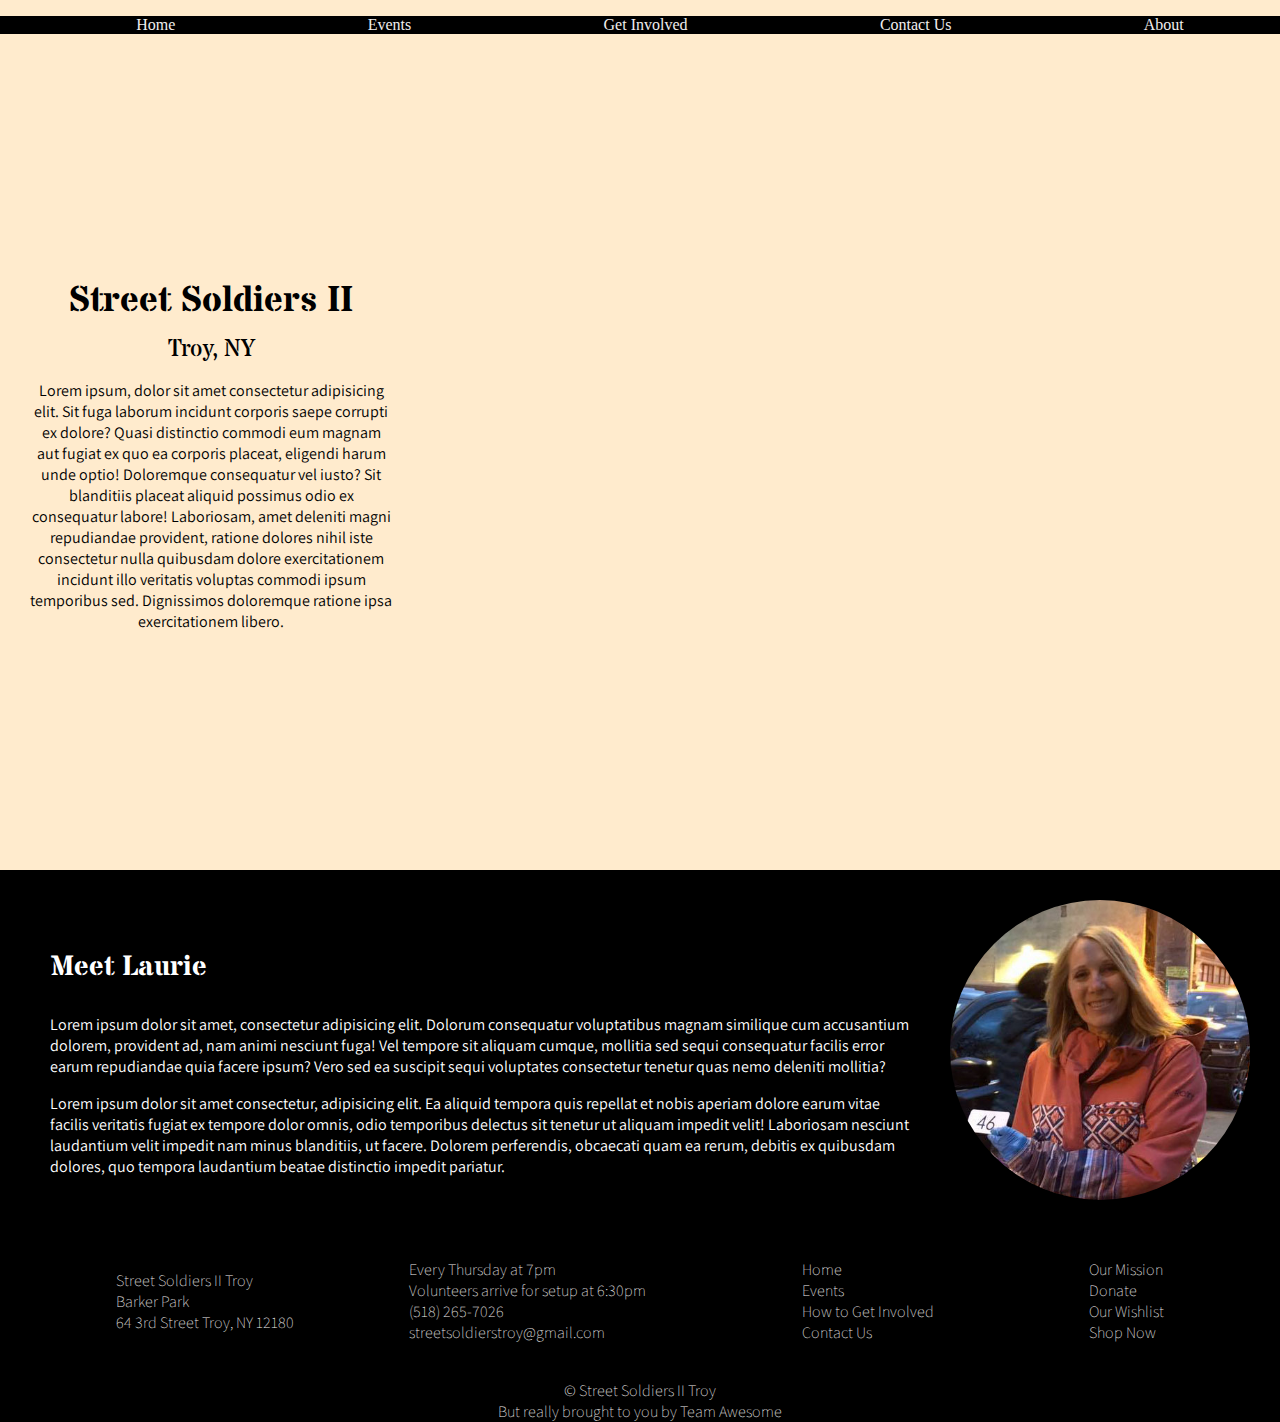
==== commit 7ca357a3: "Media Queries & Small Fix in Footer(s)" ====
--- a/Index.html
+++ b/Index.html
@@ -63,15 +63,15 @@
     <footer>
       <div class="guts">
           <div class="flocation">
-                  Street Soldiers II Troy<br>
+                  <p>Street Soldiers II Troy<br>
                   Barker Park<br>
-                  64 3rd Street Troy, NY 12180<br>
+                  64 3rd Street Troy, NY 12180</p>
           </div>
           <div class="finfo">
-                  Every Thursday at 7pm<br>
+                  <p>Every Thursday at 7pm<br>
                   Volunteers arrive for setup at 6:30pm<br>
                   (518) 265-7026<br>
-                  <a href="mailto:streetsoldierstroy@gmail.com">streetsoldiertroy@gmail.com</a>
+                  <a href="mailto:streetsoldierstroy@gmail.com">streetsoldierstroy@gmail.com</a></p>
           </div>
           <div class="fnbar">
                   <ul class="footer list1">
--- a/css/styles.css
+++ b/css/styles.css
@@ -244,7 +244,6 @@
   display: flex;
   flex-flow: row wrap;
   justify-content: center;
-  height: 380px;
 }
 .message-box {
   background-image: url(https://scontent-ort2-1.xx.fbcdn.net/v/t1.0-9/99117057_929113167552706_1075886236746383360_n.jpg?_nc_cat=103&_nc_sid=110474&_nc_ohc=lFBySvWdSLAAX8Mh74v&_nc_ht=scontent-ort2-1.xx&oh=542c46bac2c8e51e639949a50331bc57&oe=5EFB73E9);
@@ -284,9 +283,10 @@
 input {
   border: solid #666 1px;
   border-radius: 0.25rem;
-  height: 60%;
-}
-.form{
+  margin: 5px;
+  padding: 5px;
+}
+label{
     font-size: 25px;
 }
 /* .firstname{
@@ -305,13 +305,13 @@
     width: 100%;
 } */
 .submit{
-    height: 35px;
     display: flex;
     justify-content: center;
 }
 .submit-button{
     background-color: rgba(64, 64, 216, 0.842);
     color: white;
+    margin: 10px;
 }
 .testimonial-wrapper{
     margin-top: 20px;
@@ -443,7 +443,7 @@
   margin: 0px 30px 30px 30px;
 }
 
-.vinfo a {
+.vinfo a, .help a {
   color: darkred;
   font-weight: bold;
 }
@@ -512,13 +512,15 @@
   align-items: center;
   font-family: "Assistant", sans-serif;
   font-weight: 200;
+  font-size: 1em;
   color: rgb(240, 238, 238);
   background-color: black;
 }
 
-.flocation {
+.flocation p, .finfo p{
   font-family: "Assistant", sans-serif;
   font-weight: 200;
+  font-size: 1em;
 }
 
 .copyright {
@@ -532,6 +534,15 @@
 /* RESPONSIVE LAYOUT */
 
 @media (max-width: 800px) {
+  .navbar {
+    display: block;
+    text-align: left;
+  }
+
+  .navlink:hover {
+    transform: none;
+  }
+
   .leftpane {
     min-width: 250px;
   }
@@ -552,4 +563,31 @@
   .photo-button:last-child {
     margin: 5px;
   }
-}
+
+  .message-box .form-wrapper .testimonial-wrapper{
+    width: 100%;
+  }
+  .message-box{
+    font-size: 1.1em;
+  }
+  .contact-box{
+    align-items: center;
+    flex-flow: column;
+  }
+
+  .guts{
+    display: block;
+    text-align: left;
+    color: black;
+    background-color: blanchedalmond;
+  }
+
+  .flocation, .finfo{
+    margin-left: 38px;
+  }
+
+  .copyright{
+    color: black;
+    background-color: blanchedalmond;
+  }
+}
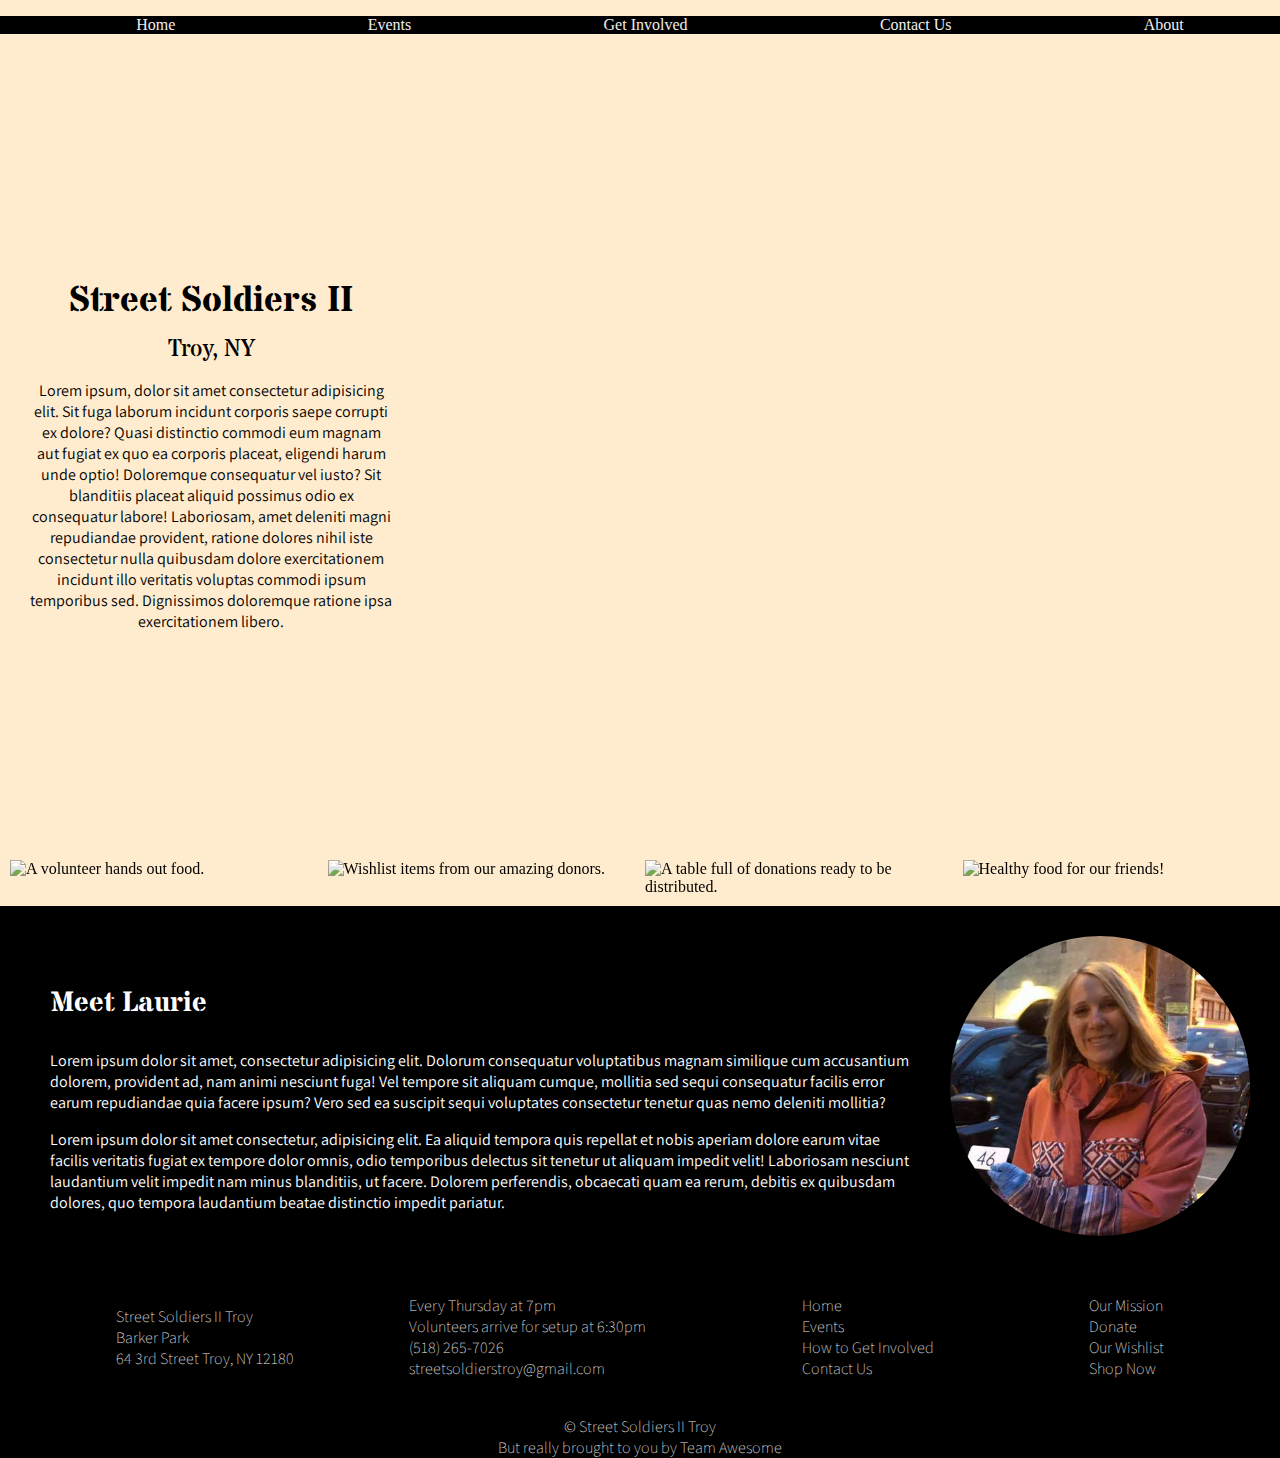
==== commit 8acab4c4: "updates to responsive styling - maybe final ish?" ====
--- a/Index.html
+++ b/Index.html
@@ -33,20 +33,20 @@
     </div>
     <div class="flexcontainer2">
       <div class="photo-button">
-        <img src="img/volunteer.jpg" alt="">
+        <img src="img/volunteer.jpg" alt="A volunteer hands out food.">
         <div class="overlay">
         <div class="photo-text"><a href="events.html">Events</a></div></div>
       </div>
       <div class="photo-button">
-        <img src="img/amazonwishlist.jpg" alt="">
+        <img src="img/amazonwishlist.jpg" alt="Wishlist items from our amazing donors.">
         <div class="overlay">
         <div class="photo-text"><a href="resources.html">Get Involved</a></div></div>
       </div><div class="photo-button">
-        <img src="img/donationstable.jpg" alt="">
+        <img src="img/donationstable.jpg" alt="A table full of donations ready to be distributed.">
         <div class="overlay">
         <div class="photo-text"><a href="contactus.html">Contact Us</a></div></div>
       </div><div class="photo-button">
-        <img src="img/donations.jpg" alt="">
+        <img src="img/donations.jpg" alt="Healthy food for our friends!">
         <div class="overlay">
         <div class="photo-text"><a href="about.html">Learn More</a></div></div>
       </div>
@@ -57,7 +57,7 @@
         <p>Lorem ipsum dolor sit amet, consectetur adipisicing elit. Dolorum consequatur voluptatibus magnam similique cum accusantium dolorem, provident ad, nam animi nesciunt fuga! Vel tempore sit aliquam cumque, mollitia sed sequi consequatur facilis error earum repudiandae quia facere ipsum? Vero sed ea suscipit sequi voluptates consectetur tenetur quas nemo deleniti mollitia?</p>
         <p>Lorem ipsum dolor sit amet consectetur, adipisicing elit. Ea aliquid tempora quis repellat et nobis aperiam dolore earum vitae facilis veritatis fugiat ex tempore dolor omnis, odio temporibus delectus sit tenetur ut aliquam impedit velit! Laboriosam nesciunt laudantium velit impedit nam minus blanditiis, ut facere. Dolorem perferendis, obcaecati quam ea rerum, debitis ex quibusdam dolores, quo tempora laudantium beatae distinctio impedit pariatur.</p>
       </div>
-      <div class="headshot"><img src="img/headshot.jpg" alt=""></div>
+      <div class="headshot"><img src="img/headshot.jpg" alt="Laurie Fakename"></div>
     </div>
     
     <footer>
--- a/css/styles.css
+++ b/css/styles.css
@@ -69,6 +69,29 @@
 p {
   font-family: "Assistant", sans-serif;
   font-weight: 400;
+}
+
+.hero {
+  position: relative;
+  text-align: left;
+  color: white;
+  font-family: "Stardos Stencil", sans-serif;
+  font-size: 3em;
+}
+
+.hero img {
+  width: 100%;
+  height: 400px;
+  object-fit: cover;
+  filter: sepia(50%);
+  position: relative;
+}
+
+.hero-title {
+  position: absolute;
+  bottom: 50px;
+  left: 50px;
+  text-shadow: 2px 2px 3px black;
 }
 
 /*  NAVBAR */
@@ -314,7 +337,7 @@
     margin: 10px;
 }
 .testimonial-wrapper{
-    margin-top: 20px;
+    margin: 20px;
     font-style: italic;
 }
 
@@ -341,29 +364,6 @@
 
 /* About Us */
 
-.hero {
-  position: relative;
-  text-align: left;
-  color: white;
-  font-family: "Stardos Stencil", sans-serif;
-  font-size: 3em;
-}
-
-.hero img {
-  width: 100%;
-  height: 400px;
-  object-fit: cover;
-  filter: sepia(50%);
-  position: relative;
-}
-
-.hero-title {
-  position: absolute;
-  bottom: 50px;
-  left: 50px;
-  text-shadow: 2px 2px 3px black;
-}
-
 .about {
   margin: 0px 30px 30px 30px;
   padding: 20px;
@@ -412,19 +412,21 @@
     font-family: "Stardos Stencil", sans-serif;
 }
 
-.volunteer {
+.gallery {
     display: flex;
     flex-direction: row;
+    justify-content: space-evenly;
     flex-wrap: wrap;
-    margin: 0px 0px 20px 0px;
-    padding: 0;
+    /* margin: 0px 0px 20px 0px;
+    padding: 0; */
   }
   
 .gallery img {
-    width: 33%;
+    width: 31%;
     height: 600px;
     object-fit: cover;
-    padding: 1%;
+    padding: 2%;
+    /* min-width: 350px; */
   }
 
 
@@ -457,7 +459,9 @@
 .weekly-needs {
     display: flex;
     flex-direction: row;
+    justify-content: space-between;
     margin: auto;
+    flex-wrap: wrap;
   }
   
 .weekly-needs h2 {
@@ -476,32 +480,32 @@
   }
   
 .individual,.wishlist {
-    width: 25%;
+    width: 23%;
     padding: 25px;
     margin: 10px;
     background-color: rgba(139, 0, 0, 0.315);
-    /* flex-grow: 1; */
+    /* min-width: 300px; */
   }
   
 .meal-bags {
-    width: 50%;
+    width: 48%;
     padding: 25px;
     margin: 10px;
     background-color: rgba(139, 0, 0, 0.315);
-    /* flex-grow: 2; */
+    /* min-width: 300px; */
   }
 
 .donate {
   display: flex;
   flex-direction: row;
-  justify-content: center;
+  justify-content: space-around;
+  flex-wrap: wrap;
 }
 
 .logo img {
-  width: 300px;
+  width: 200px;
   height: 175px;
   object-fit: contain;
-  margin: 10px 20px;
 }
 
 /* FOOTER */
@@ -543,12 +547,27 @@
     transform: none;
   }
 
+  .flexcontainer1 {
+    flex-wrap: wrap;
+  }
+
   .leftpane {
-    min-width: 250px;
+    margin-top: 0;
+    margin-bottom: 0;
+    min-width: 100%;
+  }
+
+  .photopane {
+    height: 300px;
+    width: 100%;
   }
 
   .overlay-text {
     font-size: 1.5em;
+  }
+
+  .photopane .overlay, .photo-button .overlay {
+    opacity: 1;
   }
 
   .photo-button {
@@ -562,6 +581,10 @@
 
   .photo-button:last-child {
     margin: 5px;
+  }
+
+  .volunteer-highlight {
+    flex-wrap: wrap;
   }
 
   .message-box .form-wrapper .testimonial-wrapper{
@@ -590,4 +613,34 @@
     color: black;
     background-color: blanchedalmond;
   }
-}
+
+  .logo img {
+    width: 100%;
+    margin: 10px;
+  }
+
+  .help li {
+    margin-left: -20px;
+  }
+
+  .weekly-needs {
+    max-width: 600px;
+    justify-content: center;
+  }
+
+  .individual, .wishlist {
+    width: 100%;
+    max-width: 400px;
+    /* font-size: .9em; */
+  }
+
+  .meal-bags {
+    width: 100%;
+    max-width: 400px;
+    /* font-size: .9em; */
+  }
+
+  .gallery img {
+    width: 100%;
+  }
+}
